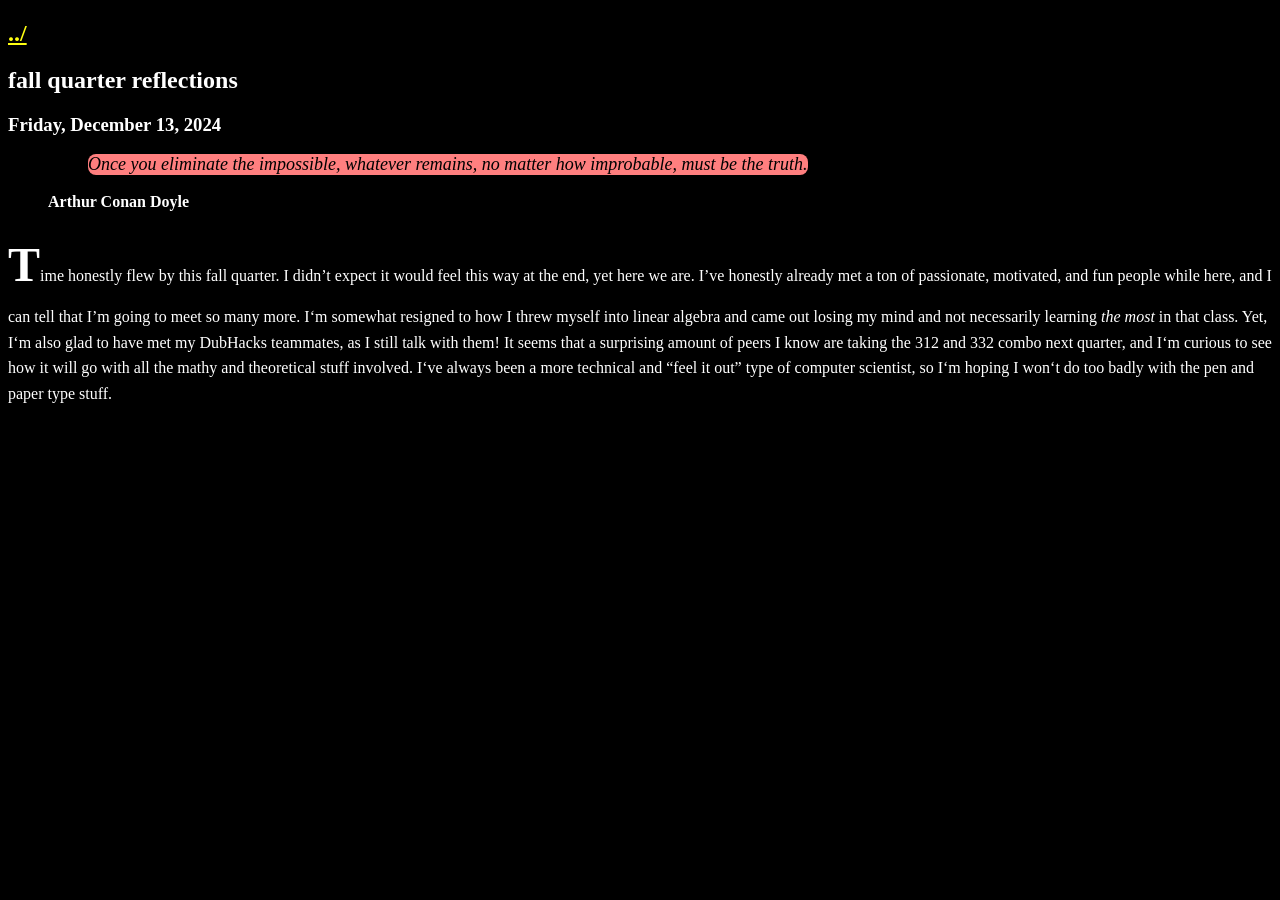
==== blogs/12.13.2024.html @ 8b078af8 "feat: add blog" ====
<!DOCTYPE html>
<html lang="en">

<head>
  <meta charset="UTF-8">
  <meta name="viewport" content="width=device-width, initial-scale=1">
  <title>12.13.2024</title>
  <link href="../style.css" rel="stylesheet" />
  <link href="../blog.css" rel="stylesheet" />
</head>

<body>
  <h2><a href="../blog.html">../</a></h2>

  <section>
    <h1>fall quarter reflections</h1>
    <h3>Friday, December 13, 2024</h3>
    <figure>
      <blockquote
        style="font-style: italic; font-size: 18px; border-radius: 8px; background-color: teal; color: white; max-width: fit-content">
        Once you eliminate the impossible, whatever remains,
        no matter how improbable,
        must be the truth.
      </blockquote>
      <figcaption><b>Arthur Conan Doyle</b></figcaption>
    </figure>
    <p class="articleStart">
      Time honestly flew by this fall quarter. I didn’t expect it would feel this way at the end, yet here we
      are. I’ve honestly already met a ton of passionate, motivated, and fun people while here, and I can tell that I’m
      going to meet so many more. I‘m somewhat resigned to how I threw myself into linear algebra and came out losing my
      mind and not necessarily learning <em>the most</em> in that class. Yet, I‘m also glad to have met my DubHacks
      teammates, as I still talk with them! It seems that a surprising amount of peers I know are taking the 312 and 332
      combo next quarter, and I‘m curious to see how it will go with all the mathy and theoretical stuff involved. I‘ve
      always
      been a more technical and “feel it out” type of computer scientist, so I‘m hoping I won‘t do too badly with the
      pen
      and paper type stuff.
    </p>
  </section>

</body>

</html>
---- style.css ----
body {
  font-family: Times, "Times New Roman", Georgia, serif;
  background: black;
  filter: invert(1);
}

ul>iframe {
  max-width: 400px;
  filter: invert(1);
}
---- blog.css ----
.blogsContainer {
  display: flex;
  flex-wrap: wrap;
  columns: 2;
  gap: 10px;
  padding: 10px;
}

.blogThumbnail {
  display: flex;
  flex-direction: row;
  flex: 1 1 100%;
  border: 1px dotted green;
  padding: 10px;
  border-radius: 15px;

  header>h1 {
    font-size: 24px;

    a:hover {
      opacity: 80%;
    }
  }

  header>h2 {
    opacity: 80%;
    font-size: 20px;
  }
}

.articleStart::first-letter {
  font-size: 3rem;
  font-weight: bold;
}

section>p {
  line-height: 1.6;
}
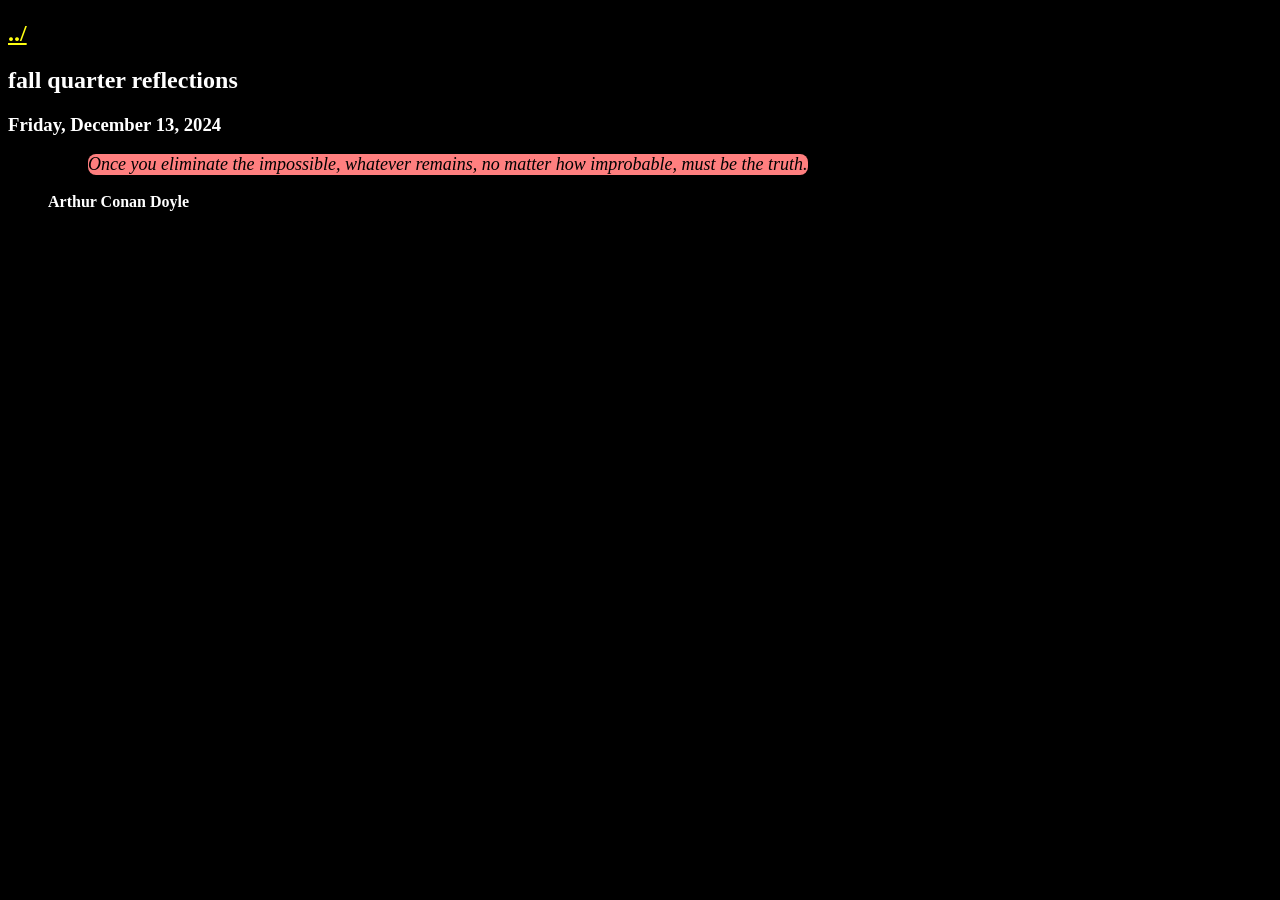
==== commit 88d0c187: "bleh" ====
--- a/blogs/12.13.2024.html
+++ b/blogs/12.13.2024.html
@@ -25,16 +25,6 @@
       <figcaption><b>Arthur Conan Doyle</b></figcaption>
     </figure>
     <p class="articleStart">
-      Time honestly flew by this fall quarter. I didn’t expect it would feel this way at the end, yet here we
-      are. I’ve honestly already met a ton of passionate, motivated, and fun people while here, and I can tell that I’m
-      going to meet so many more. I‘m somewhat resigned to how I threw myself into linear algebra and came out losing my
-      mind and not necessarily learning <em>the most</em> in that class. Yet, I‘m also glad to have met my DubHacks
-      teammates, as I still talk with them! It seems that a surprising amount of peers I know are taking the 312 and 332
-      combo next quarter, and I‘m curious to see how it will go with all the mathy and theoretical stuff involved. I‘ve
-      always
-      been a more technical and “feel it out” type of computer scientist, so I‘m hoping I won‘t do too badly with the
-      pen
-      and paper type stuff.
     </p>
   </section>
 
